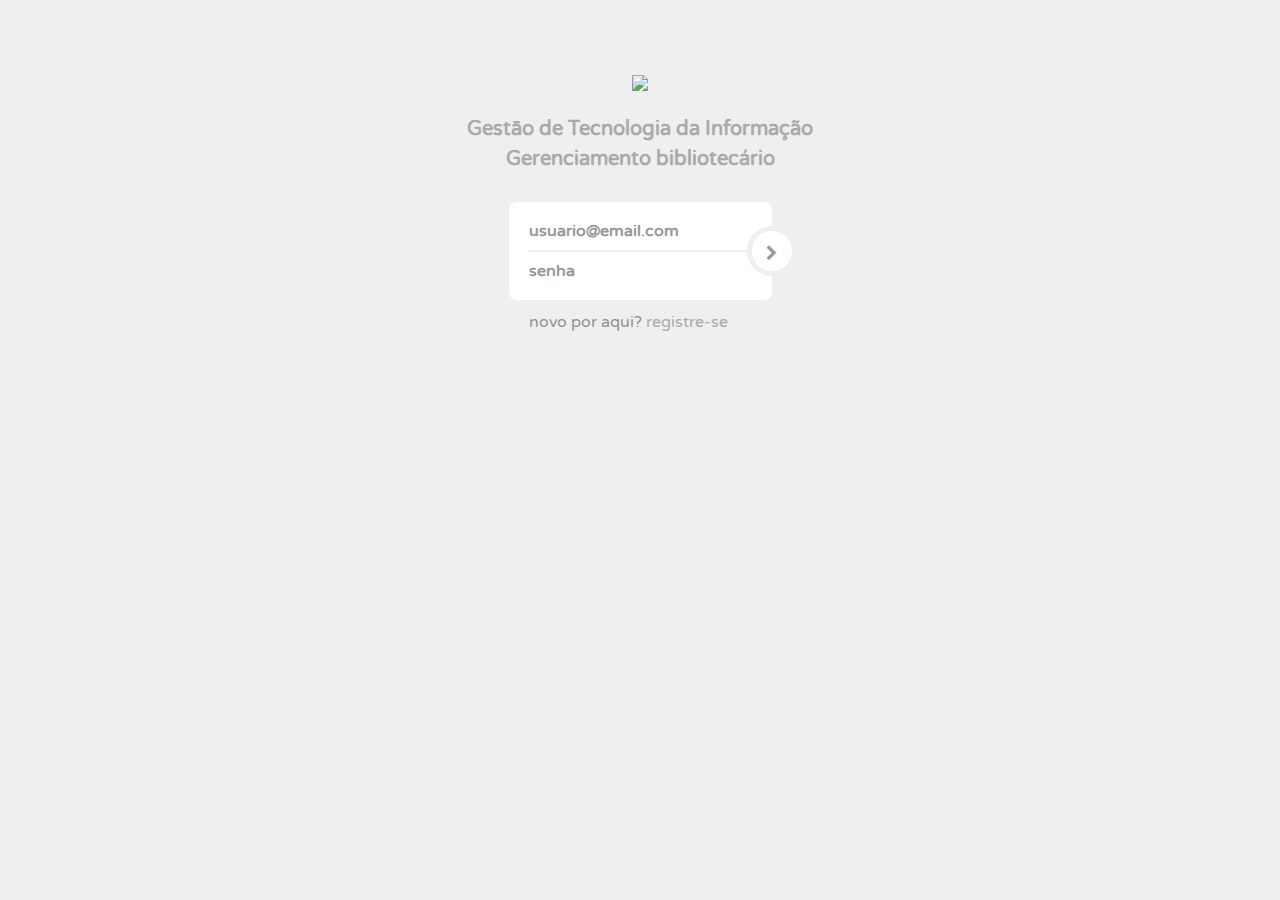
==== index.html @ ee3e6a2e "primeiro commit" ====
<!DOCTYPE html>
<html>
<head>
    <title>Login</title>
    <!-- Adicione o CSS do Bootstrap e do Material Design Bootstrap -->
    <link rel="stylesheet" href="https://stackpath.bootstrapcdn.com/bootstrap/4.3.1/css/bootstrap.min.css">
    <link rel="stylesheet" href="https://cdnjs.cloudflare.com/ajax/libs/mdbootstrap/4.8.11/css/mdb.min.css">
    <link rel="stylesheet" href="//maxcdn.bootstrapcdn.com/font-awesome/4.3.0/css/font-awesome.min.css">
    <!-- Adicione as Fontes do Google -->
    <link href='https://fonts.googleapis.com/css?family=Varela+Round' rel='stylesheet' type='text/css'>
    <!-- Adicione o Favicon -->
    <link rel="icon" href="https://fonts.googleapis.com/css2?family=Material+Symbols+Outlined:opsz,wght,FILL,GRAD@24,400,0,0" type="image/png">
    <!-- Adicione o CSS local -->
    <link rel="stylesheet" href="css/style.css">
</head>
<body>
    <div class="text-center" style="padding:50px 0">
        <!-- Logo -->
        <img src="https://bkpsitecpsnew.blob.core.windows.net/uploadsitecps/sites/39/2023/05/fatec_itu.png" width="200px">
        <div class="logo">Gestāo de Tecnologia da Informação<br>Gerenciamento bibliotecário</div>
        <!-- Formulario de login -->
        <div class="login-form-1">
            <form id="loginForm" class="text-left">
                <div class="login-form-main-message"></div>
                <div class="main-login-form">
                    <div class="login-group">
                        <div class="form-group">
                            <!-- input do email -->
                            <label for="email" class="sr-only">E-mail</label>
                            <input type="email" class="form-control" id="email" name="email" placeholder="usuario@email.com" required autofocus>
                        </div>
                        <div class="form-group">
                            <!-- input da senha -->
                            <label for="password" class="sr-only">Senha</label>
                            <input type="password" class="form-control" id="password" name="password" placeholder="senha" required>
                        </div>
                    </div>
                    <!-- botao de login -->
                    <button type="submit" class="login-button"><i class="fa fa-chevron-right"></i></button>
                </div>
                <div class="etc-login-form">
                    <p>novo por aqui? <a href="register.html">registre-se</a></p>
                    <br>
                    <p id="loginMessage"></p>
                </div>
            </form>
        </div>
        <!-- end:Fim do formulario de login -->

    <!-- Adicione o JavaScript do Bootstrap e do Material Design Bootstrap no final do corpo -->
    <script type="text/javascript" src="https://cdnjs.cloudflare.com/ajax/libs/jquery/3.4.1/jquery.min.js"></script>
    <script type="text/javascript" src="https://cdnjs.cloudflare.com/ajax/libs/popper.js/1.14.4/umd/popper.min.js"></script>
    <script type="text/javascript" src="https://stackpath.bootstrapcdn.com/bootstrap/4.3.1/js/bootstrap.min.js"></script>
    <script type="text/javascript" src="https://cdnjs.cloudflare.com/ajax/libs/mdbootstrap/4.8.11/js/mdb.min.js"></script>
    <!-- Adicione o JavaScript local -->
    <script type="text/javascript" src="js/script.js"></script>
    <script type="text/javascript" src="js/login.js"></script>
</body>
</html>
---- css/style.css ----
/*------------------------------------------------------------------
[Master Stylesheet]

Project    	: Aether
Version		: 1.0
Last change	: 2015/03/27
-------------------------------------------------------------------*/
/*------------------------------------------------------------------
[Table of contents]

1. General Structure
2. Anchor Link
3. Text Outside the Box
4. Main Form
5. Login Button
6. Form Invalid
7. Form - Main Message
8. Custom Checkbox & Radio
9. Misc
-------------------------------------------------------------------*/
/*=== 1. General Structure ===*/
html,
body {
  background: #efefef;
  padding: 10px;
  font-family: 'Varela Round';
}
/*=== 2. Anchor Link ===*/
a {
  color: #aaaaaa;
  transition: all ease-in-out 200ms;
}
a:hover {
  color: #333333;
  text-decoration: none;
}
.another-font {
  font-family: 'Roboto', sans-serif;
}
.another-color {
  color: #cacaca;
}
/*=== Button gray ===*/
.btn-clean {
  background-color: #cacaca;
  border-color: #cacaca;
  color: #999999;
  border-radius: 10px;
}
/*=== 2. Navbar Color ===*/
.navbar1-color {
  background-color: #cacaca;
  border-radius: 15px;
}
/*=== 3. Text Outside the Box ===*/
.etc-login-form {
  color: #919191;
  padding: 10px 20px;
}
.etc-login-form p {
  margin-bottom: 5px;
}
/*=== 4. Main Form ===*/
.login-form-1 {
  max-width: 300px;
  border-radius: 5px;
  display: inline-block;
}
.main-login-form {
  position: relative;
}
.login-form-1 .form-control {
  border: 0;
  box-shadow: 0 0 0;
  border-radius: 0;
  background: transparent;
  color: #555555;
  padding: 7px 0;
  font-weight: bold;
  height:auto;
}
.login-form-1 .form-control::-webkit-input-placeholder {
  color: #999999;
}
.login-form-1 .form-control:-moz-placeholder,
.login-form-1 .form-control::-moz-placeholder,
.login-form-1 .form-control:-ms-input-placeholder {
  color: #999999;
}
.login-form-1 .form-group {
  margin-bottom: 0;
  border-bottom: 2px solid #efefef;
  padding-right: 20px;
  position: relative;
}
.login-form-1 .form-group:last-child {
  border-bottom: 0;
}
.login-group {
  background: #ffffff;
  color: #999999;
  border-radius: 8px;
  padding: 10px 20px;
}
.login-group-checkbox {
  padding: 5px 0;
}
/*=== 5. Login Button ===*/
.login-form-1 .login-button {
  position: absolute;
  right: -25px;
  top: 50%;
  background: #ffffff;
  color: #999999;
  padding: 11px 0;
  width: 50px;
  height: 50px;
  margin-top: -25px;
  border: 5px solid #efefef;
  border-radius: 50%;
  transition: all ease-in-out 500ms;
}
.login-form-1 .login-button:hover {
  color: #555555;
  transform: rotate(450deg);
}
.login-form-1 .login-button.clicked {
  color: #555555;
}
.login-form-1 .login-button.clicked:hover {
  transform: none;
}
.login-form-1 .login-button.clicked.success {
  color: #2ecc71;
}
.login-form-1 .login-button.clicked.error {
  color: #e74c3c;
}
/*=== 6. Form Invalid ===*/
label.form-invalid {
  position: absolute;
  top: 0;
  right: 0;
  z-index: 5;
  display: block;
  margin-top: -25px;
  padding: 7px 9px;
  background: #777777;
  color: #ffffff;
  border-radius: 5px;
  font-weight: bold;
  font-size: 11px;
}
label.form-invalid:after {
  top: 100%;
  right: 10px;
  border: solid transparent;
  content: " ";
  height: 0;
  width: 0;
  position: absolute;
  pointer-events: none;
  border-color: transparent;
  border-top-color: #777777;
  border-width: 6px;
}
/*=== 7. Form - Main Message ===*/
.login-form-main-message {
  background: #ffffff;
  color: #999999;
  border-left: 3px solid transparent;
  border-radius: 3px;
  margin-bottom: 8px;
  font-weight: bold;
  height: 0;
  padding: 0 20px 0 17px;
  opacity: 0;
  transition: all ease-in-out 200ms;
}
.login-form-main-message.show {
  height: auto;
  opacity: 1;
  padding: 10px 20px 10px 17px;
}
.login-form-main-message.success {
  border-left-color: #2ecc71;
}
.login-form-main-message.error {
  border-left-color: #e74c3c;
}
/*=== 8. Custom Checkbox & Radio ===*/
/* Base for label styling */
[type="checkbox"]:not(:checked),
[type="checkbox"]:checked,
[type="radio"]:not(:checked),
[type="radio"]:checked {
  position: absolute;
  left: -9999px;
}
[type="checkbox"]:not(:checked) + label,
[type="checkbox"]:checked + label,
[type="radio"]:not(:checked) + label,
[type="radio"]:checked + label {
  position: relative;
  padding-left: 25px;
  padding-top: 1px;
  cursor: pointer;
}
/* checkbox aspect */
[type="checkbox"]:not(:checked) + label:before,
[type="checkbox"]:checked + label:before,
[type="radio"]:not(:checked) + label:before,
[type="radio"]:checked + label:before {
  content: '';
  position: absolute;
  left: 0;
  top: 2px;
  width: 17px;
  height: 17px;
  border: 0px solid #aaa;
  background: #f0f0f0;
  border-radius: 3px;
  box-shadow: inset 0 1px 3px rgba(0, 0, 0, 0.3);
}
/* checked mark aspect */
[type="checkbox"]:not(:checked) + label:after,
[type="checkbox"]:checked + label:after,
[type="radio"]:not(:checked) + label:after,
[type="radio"]:checked + label:after {
  position: absolute;
  color: #555555;
  transition: all .2s;
}
/* checked mark aspect changes */
[type="checkbox"]:not(:checked) + label:after,
[type="radio"]:not(:checked) + label:after {
  opacity: 0;
  transform: scale(0);
}
[type="checkbox"]:checked + label:after,
[type="radio"]:checked + label:after {
  opacity: 1;
  transform: scale(1);
}
/* disabled checkbox */
[type="checkbox"]:disabled:not(:checked) + label:before,
[type="checkbox"]:disabled:checked + label:before,
[type="radio"]:disabled:not(:checked) + label:before,
[type="radio"]:disabled:checked + label:before {
  box-shadow: none;
  border-color: #8c8c8c;
  background-color: #878787;
}
[type="checkbox"]:disabled:checked + label:after,
[type="radio"]:disabled:checked + label:after {
  color: #555555;
}
[type="checkbox"]:disabled + label,
[type="radio"]:disabled + label {
  color: #8c8c8c;
}
/* accessibility */
[type="checkbox"]:checked:focus + label:before,
[type="checkbox"]:not(:checked):focus + label:before,
[type="checkbox"]:checked:focus + label:before,
[type="checkbox"]:not(:checked):focus + label:before {
  border: 1px dotted #f6f6f6;
}
/* hover style just for information */
label:hover:before {
  border: 1px solid #f6f6f6 !important;
}
/*=== Customization ===*/
/* radio aspect */
[type="checkbox"]:not(:checked) + label:before,
[type="checkbox"]:checked + label:before {
  border-radius: 3px;
}
[type="radio"]:not(:checked) + label:before,
[type="radio"]:checked + label:before {
  border-radius: 35px;
}
/* selected mark aspect */
[type="checkbox"]:not(:checked) + label:after,
[type="checkbox"]:checked + label:after {
  content: '✔';
  top: 0;
  left: 2px;
  font-size: 14px;
}
[type="radio"]:not(:checked) + label:after,
[type="radio"]:checked + label:after {
  content: '\2022';
  top: 0;
  left: 3px;
  font-size: 30px;
  line-height: 25px;
}
/*=== 9. Misc ===*/
.logo {
  padding: 20px 0;
  font-size: 20px;
  color: #aaaaaa;
  font-weight: bold;
}
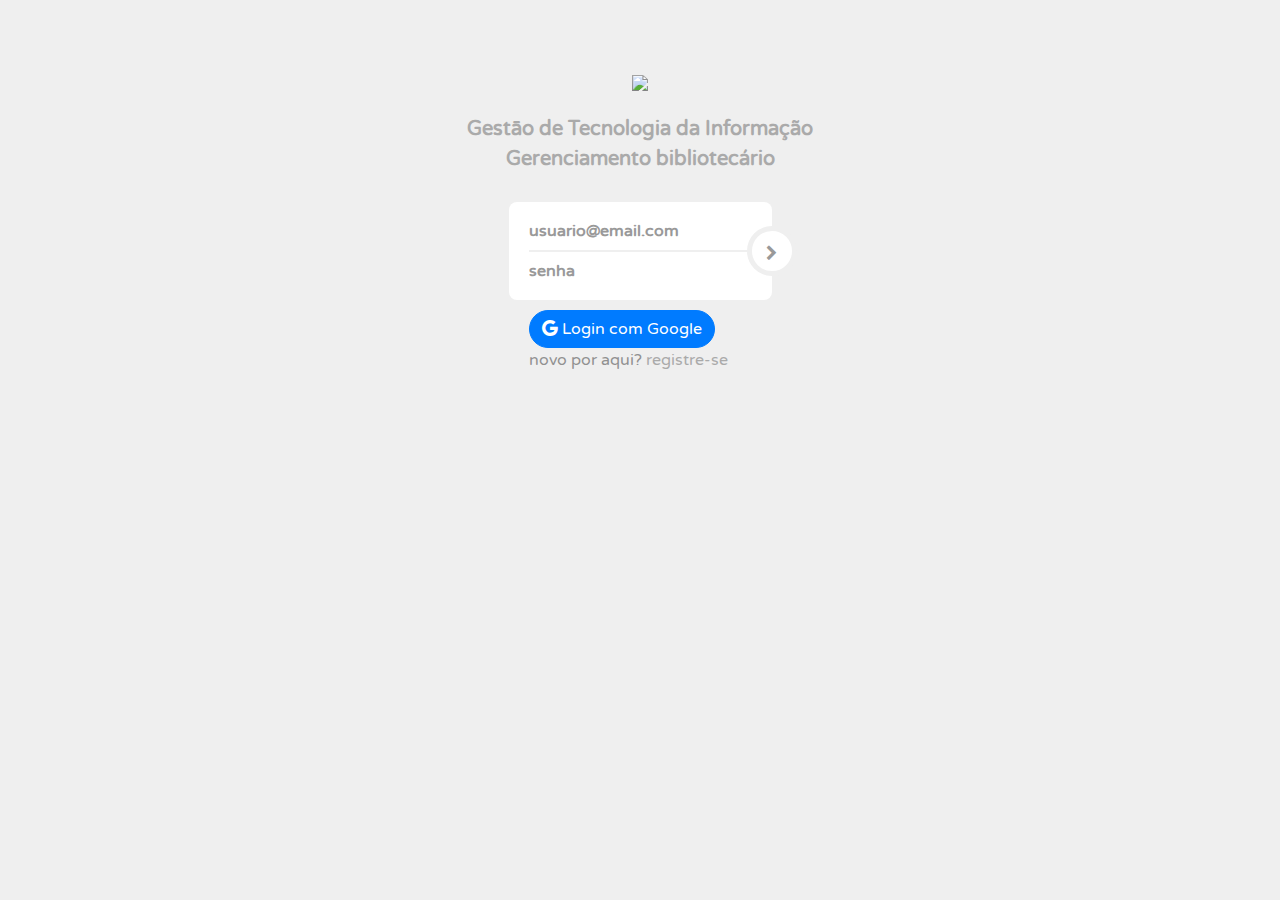
==== commit 939f0143: "Change LocalStorage for Firebase" ====
--- a/index.html
+++ b/index.html
@@ -1,22 +1,29 @@
 <!DOCTYPE html>
 <html>
+
 <head>
     <title>Login</title>
     <!-- Adicione o CSS do Bootstrap e do Material Design Bootstrap -->
     <link rel="stylesheet" href="https://stackpath.bootstrapcdn.com/bootstrap/4.3.1/css/bootstrap.min.css">
     <link rel="stylesheet" href="https://cdnjs.cloudflare.com/ajax/libs/mdbootstrap/4.8.11/css/mdb.min.css">
+    <link href="https://cdn.jsdelivr.net/npm/bootstrap-icons@1.7.2/font/bootstrap-icons.css" rel="stylesheet">
     <link rel="stylesheet" href="//maxcdn.bootstrapcdn.com/font-awesome/4.3.0/css/font-awesome.min.css">
     <!-- Adicione as Fontes do Google -->
     <link href='https://fonts.googleapis.com/css?family=Varela+Round' rel='stylesheet' type='text/css'>
     <!-- Adicione o Favicon -->
-    <link rel="icon" href="https://fonts.googleapis.com/css2?family=Material+Symbols+Outlined:opsz,wght,FILL,GRAD@24,400,0,0" type="image/png">
+    <link rel="icon"
+        href="https://fonts.googleapis.com/css2?family=Material+Symbols+Outlined:opsz,wght,FILL,GRAD@24,400,0,0"
+        type="image/png">
     <!-- Adicione o CSS local -->
     <link rel="stylesheet" href="css/style.css">
+
 </head>
+
 <body>
     <div class="text-center" style="padding:50px 0">
         <!-- Logo -->
-        <img src="https://bkpsitecpsnew.blob.core.windows.net/uploadsitecps/sites/39/2023/05/fatec_itu.png" width="200px">
+        <img src="https://bkpsitecpsnew.blob.core.windows.net/uploadsitecps/sites/39/2023/05/fatec_itu.png"
+            width="200px">
         <div class="logo">Gestāo de Tecnologia da Informação<br>Gerenciamento bibliotecário</div>
         <!-- Formulario de login -->
         <div class="login-form-1">
@@ -27,33 +34,51 @@
                         <div class="form-group">
                             <!-- input do email -->
                             <label for="email" class="sr-only">E-mail</label>
-                            <input type="email" class="form-control" id="email" name="email" placeholder="usuario@email.com" required autofocus>
+                            <input type="email" class="form-control" id="email" name="email"
+                                placeholder="usuario@email.com" required autofocus>
                         </div>
                         <div class="form-group">
                             <!-- input da senha -->
                             <label for="password" class="sr-only">Senha</label>
-                            <input type="password" class="form-control" id="password" name="password" placeholder="senha" required>
+                            <input type="password" class="form-control" id="password" name="password"
+                                placeholder="senha" required>
                         </div>
                     </div>
                     <!-- botao de login -->
-                    <button type="submit" class="login-button"><i class="fa fa-chevron-right"></i></button>
+                    <button type="submit" class="login-button" onclick="event.preventDefault();loginFirebase(document.getElementById('email').value,
+                    document.getElementById('password').value)"><i class="fa fa-chevron-right"></i></button>
+
                 </div>
                 <div class="etc-login-form">
+                    <button class="btn btn-primary btn-rounded" onclick="loginGoogle()">
+                        <i class="bi bi-google"></i>
+                        Login com Google
+                    </button>
+
                     <p>novo por aqui? <a href="register.html">registre-se</a></p>
                     <br>
-                    <p id="loginMessage"></p>
+                    <p id="message"></p>
                 </div>
             </form>
         </div>
         <!-- end:Fim do formulario de login -->
 
-    <!-- Adicione o JavaScript do Bootstrap e do Material Design Bootstrap no final do corpo -->
-    <script type="text/javascript" src="https://cdnjs.cloudflare.com/ajax/libs/jquery/3.4.1/jquery.min.js"></script>
-    <script type="text/javascript" src="https://cdnjs.cloudflare.com/ajax/libs/popper.js/1.14.4/umd/popper.min.js"></script>
-    <script type="text/javascript" src="https://stackpath.bootstrapcdn.com/bootstrap/4.3.1/js/bootstrap.min.js"></script>
-    <script type="text/javascript" src="https://cdnjs.cloudflare.com/ajax/libs/mdbootstrap/4.8.11/js/mdb.min.js"></script>
-    <!-- Adicione o JavaScript local -->
-    <script type="text/javascript" src="js/script.js"></script>
-    <script type="text/javascript" src="js/login.js"></script>
+        <!-- Adicione o JavaScript do Bootstrap e do Material Design Bootstrap no final do corpo -->
+        <script type="text/javascript" src="https://cdnjs.cloudflare.com/ajax/libs/jquery/3.4.1/jquery.min.js"></script>
+        <script type="text/javascript"
+            src="https://cdnjs.cloudflare.com/ajax/libs/popper.js/1.14.4/umd/popper.min.js"></script>
+        <script type="text/javascript"
+            src="https://stackpath.bootstrapcdn.com/bootstrap/4.3.1/js/bootstrap.min.js"></script>
+        <script type="text/javascript"
+            src="https://cdnjs.cloudflare.com/ajax/libs/mdbootstrap/4.8.11/js/mdb.min.js"></script>
+        <!-- Firebase script -->
+        <script src="https://www.gstatic.com/firebasejs/8.2.4/firebase-app.js"></script>
+        <script src="https://www.gstatic.com/firebasejs/8.2.4/firebase-analytics.js"></script>
+        <script src="https://www.gstatic.com/firebasejs/8.2.4/firebase-auth.js"></script>
+        <script src="https://www.gstatic.com/firebasejs/8.2.4/firebase-database.js"></script>
+        <!-- Adicione o JavaScript local -->
+        <script src="js/firebaseConfig.js"></script>
+        <script src="js/auth.js"></script>
 </body>
-</html>
+
+</html>--- a/css/style.css
+++ b/css/style.css
@@ -38,12 +38,15 @@
   font-family: 'Roboto', sans-serif;
 }
 .another-color {
-  color: #cacaca;
+  color: #f85656;
+}
+.btn-rounded {
+  border-radius: 2em;
 }
 /*=== Button gray ===*/
 .btn-clean {
-  background-color: #cacaca;
-  border-color: #cacaca;
+  background-color: #ffffff;
+  border-color: #ffffff;
   color: #999999;
   border-radius: 10px;
 }
